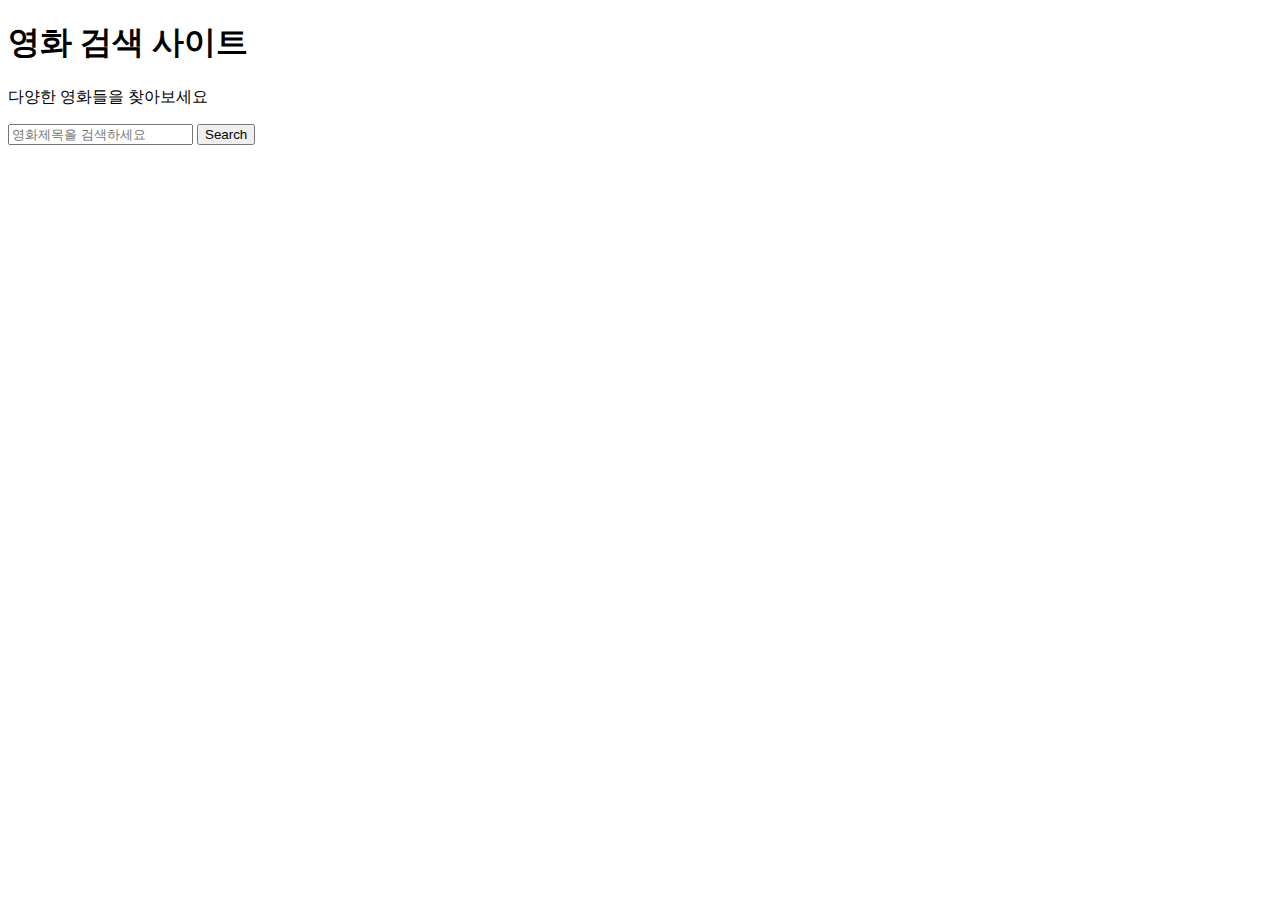
==== code/index.html @ 086c6647 "Second Submit" ====
<!DOCTYPE html>
<html lang="en">
<head>
    <meta charset="UTF-8">
    <meta name="viewport" content="width=device-width, initial-scale=1.0">
    <link rel="stylesheet" href="style.css">
    <title>Document</title>    
</head>
<body>
    <h1>영화 검색 사이트</h1>
    <p>다양한 영화들을 찾아보세요</p>

    <div class="search-section">
        <input type="search" id="movie-search" placeholder="영화제목을 검색하세요">
        <button onclick="searchMovies()">Search</button>
    </div>

     <script>
        function searchMovies() {
            const query = document.getElementById('movie-search').value;
            if(query) {
                window.location.href= `search_results.html?query=${query}&genre=action`

            }
            else {
                alert('검색어를 입력해주세요!');
            }
            
        }
     </script>
    
    
</body>
</html>
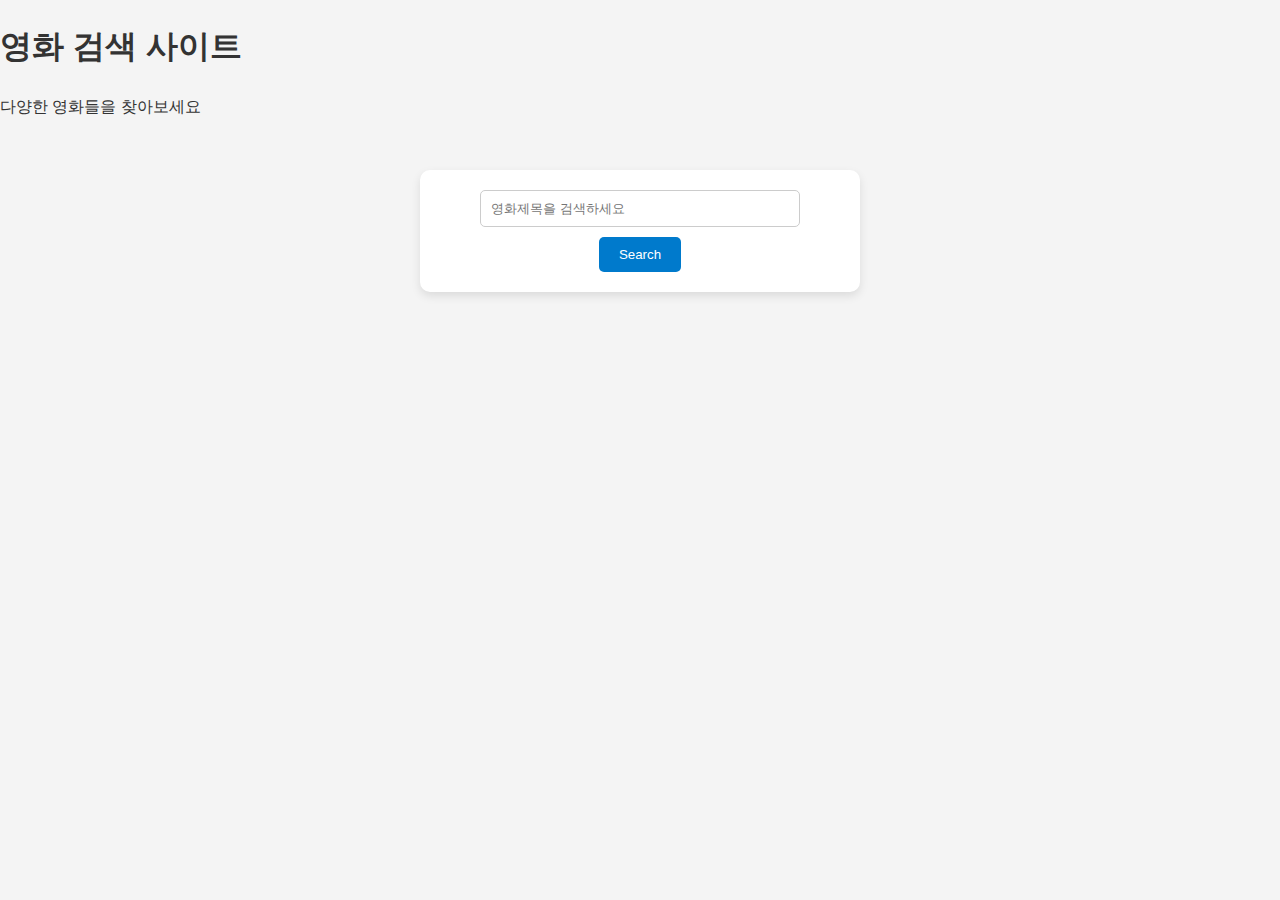
==== commit 7479ee91: "1210 first commit" ====
--- a/code/index.html
+++ b/code/index.html
@@ -1,34 +1,43 @@
 <!DOCTYPE html>
 <html lang="en">
-<head>
-    <meta charset="UTF-8">
-    <meta name="viewport" content="width=device-width, initial-scale=1.0">
-    <link rel="stylesheet" href="style.css">
-    <title>Document</title>    
-</head>
-<body>
+  <head>
+    <meta charset="UTF-8" />
+    <meta name="viewport" content="width=device-width, initial-scale=1.0" />
+    <link rel="stylesheet" href="style.css" />
+    <title>영화 검색 사이트</title>
+  </head>
+  <body>
     <h1>영화 검색 사이트</h1>
     <p>다양한 영화들을 찾아보세요</p>
 
     <div class="search-section">
-        <input type="search" id="movie-search" placeholder="영화제목을 검색하세요">
-        <button onclick="searchMovies()">Search</button>
+      <input
+        type="search"
+        id="movie-search"
+        placeholder="영화제목을 검색하세요"
+        aria-label="영화 검색 입력창"
+      />
+
+      <button id="Click" onclick="searchMovies()">Search</button>
     </div>
 
-     <script>
-        function searchMovies() {
-            const query = document.getElementById('movie-search').value;
-            if(query) {
-                window.location.href= `search_results.html?query=${query}&genre=action`
+    <script>
+      function searchMovies() {
+        const query = document.getElementById("movie-search").value;
+        if (query) {
+          window.location.href = `search_results.html?query=${query}&genre=action`;
+        } else {
+          alert("검색어를 입력해주세요!");
+        }
+      }
 
-            }
-            else {
-                alert('검색어를 입력해주세요!');
-            }
-            
-        }
-     </script>
-    
-    
-</body>
-</html>+      document
+        .getElementById("movie-search")
+        .addEventListener("keydown", function (event) {
+          if (event.key === "Enter") {
+            document.getElementById("Click").click();
+          }
+        });
+    </script>
+  </body>
+</html>
--- a/code/style.css
+++ b/code/style.css
@@ -0,0 +1,155 @@
+body {
+  font-family: Arial, sans-serif;
+  line-height: 1.6;
+  margin: 0;
+  padding: 0;
+  background-color: #f4f4f4;
+  color: #333;
+}
+
+header {
+  background-color: #007acc;
+  color: #fff;
+  padding: 10px 20px;
+  text-align: center;
+  box-shadow: 0px 2px 5px rgba(0, 0, 0, 0.2);
+}
+
+header h1 {
+  margin: 0;
+}
+
+a {
+  text-decoration: none;
+  color: #007acc;
+}
+
+a:hover {
+  text-decoration: underline;
+}
+
+h2 {
+  color: #007acc;
+}
+
+ul {
+  list-style: none;
+  padding: 0;
+  margin: 0;
+}
+
+img {
+  display: block;
+  margin: 0 auto;
+  border-radius: 5px;
+}
+
+/* index.html 스타일 */
+.search-section {
+  max-width: 400px;
+  margin: 50px auto;
+  text-align: center;
+  padding: 20px;
+  background: #fff;
+  border-radius: 10px;
+  box-shadow: 0px 4px 10px rgba(0, 0, 0, 0.1);
+}
+
+.search-section input {
+  width: 80%;
+  padding: 10px;
+  margin-bottom: 10px;
+  border: 1px solid #ccc;
+  border-radius: 5px;
+}
+
+.search-section button {
+  padding: 10px 20px;
+  background-color: #007acc;
+  color: white;
+  border: none;
+  border-radius: 5px;
+  cursor: pointer;
+}
+
+.search-section button:hover {
+  background-color: #005f99;
+}
+
+/* search_results.html 스타일 */
+.search-results {
+  max-width: 800px;
+  margin: 20px auto;
+  padding: 20px;
+  background: #fff;
+  border-radius: 10px;
+  box-shadow: 0px 4px 10px rgba(0, 0, 0, 0.1);
+}
+
+.search-results h2 {
+  margin-bottom: 20px;
+  text-align: center;
+}
+
+.search-results ul {
+  display: flex;
+  flex-wrap: wrap;
+  gap: 20px;
+  justify-content: center;
+}
+
+.search-results li {
+  width: 200px;
+  background: #f9f9f9;
+  border: 1px solid #ddd;
+  border-radius: 5px;
+  padding: 10px;
+  box-shadow: 0px 2px 5px rgba(0, 0, 0, 0.1);
+  text-align: center;
+}
+
+.search-results li h3 {
+  font-size: 1.1em;
+  margin: 10px 0;
+  color: #333;
+}
+
+/* movie_details.html 스타일 */
+#movie-detail {
+  max-width: 600px;
+  margin: 20px auto;
+  padding: 20px;
+  background: #fff;
+  border-radius: 10px;
+  box-shadow: 0px 4px 10px rgba(0, 0, 0, 0.1);
+}
+
+#movie-detail img {
+  margin-bottom: 20px;
+}
+
+#movie-detail h2 {
+  text-align: center;
+  color: #007acc;
+}
+
+#movie-detail p {
+  margin: 10px 0;
+  font-size: 1.1em;
+  color: red;
+}
+
+#movie-detail a {
+  display: inline-block;
+  margin-top: 20px;
+  padding: 10px 20px;
+  background-color: #007acc;
+  color: white;
+  text-align: center;
+  border-radius: 5px;
+  transition: background-color 0.3s ease;
+}
+
+#movie-detail a:hover {
+  background-color: #005f99;
+}
